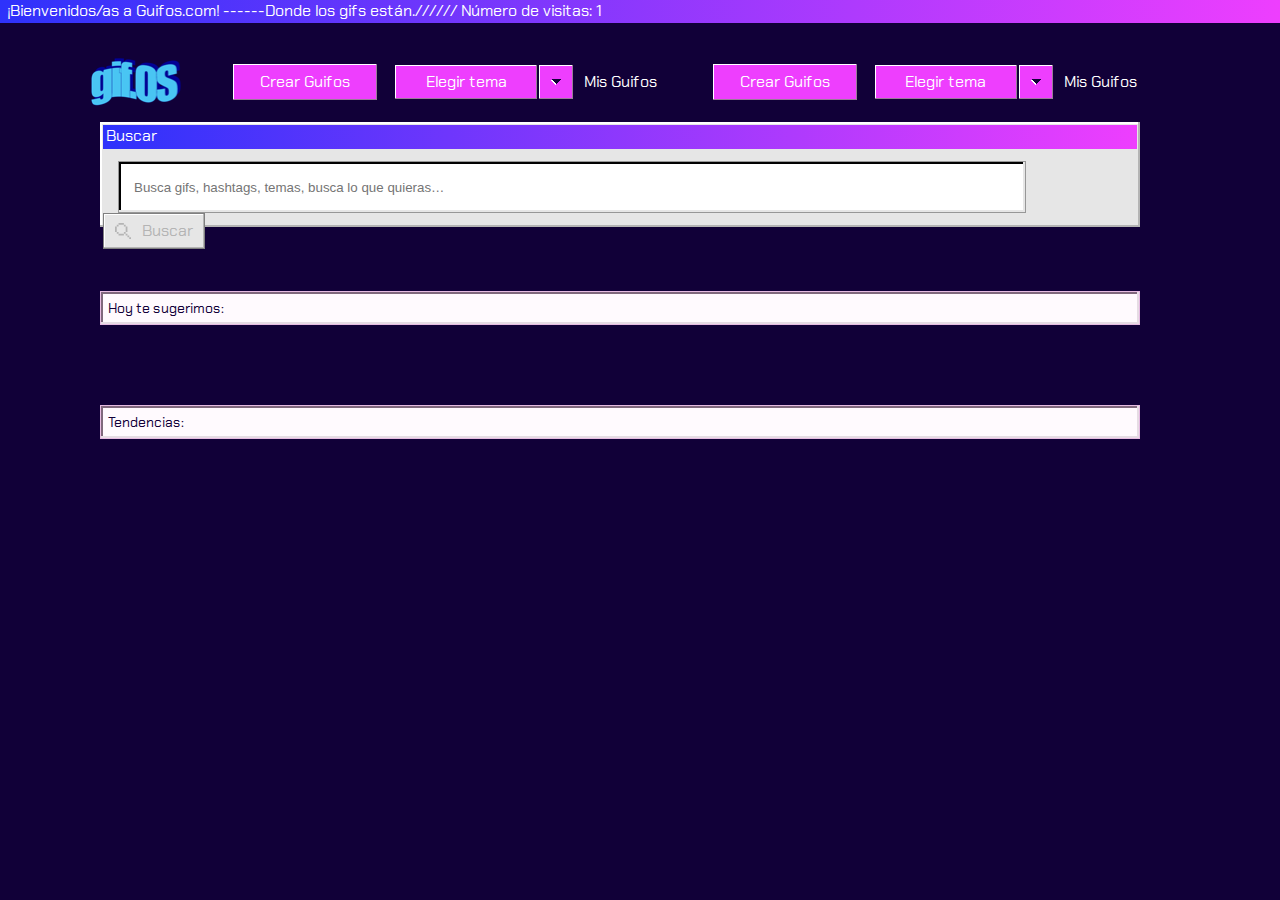
==== index.html @ 59c3d08b "Merge branch 'master' of https://github.com/daninkc/gifOs_dani" ====
<!DOCTYPE html>
<html lang="en">

<head>
    <meta charset="UTF-8">
    <meta name="viewport" content="width=device-width, initial-scale=1.0">
    <title>Página principal</title>
    <link id="styles" rel="stylesheet" href="styles/main-dark.css">
    <link href="https://fonts.googleapis.com/css?family=Chakra+Petch&display=swap" rel="stylesheet">
</head>

<body>
    <main>
        <header>
            <p>¡Bienvenidos/as a Guifos.com! ------Donde los gifs están.////// Número de visitas: <span
                    id="visitCounter">1</span></p>
        </header>

        <section class="topbar">
            <img src="/assets/gifOF_logo.png" alt="GuifOs logo">
            <span class="botones"><a href="/captura.html" class="crear" >Crear Guifos</a>
                <div class="tema"><button class="elegir" onclick="showmenu();">Elegir tema</button><button class="dropdown" onclick="showmenu();"><img
                            src="assets/dropdown.svg" alt="dropdown button"></button>
                            <div class="options" id="coloroptions">
                                <button id="sailorday" onclick="lightMode();">Sailor Day</button>
                                <button id="sailornight" onclick="darkMode();">Sailor Night</button>
                            </div>
                            </div>
                <a href="captura.html" class="misGuifos">Mis Guifos</a></span>
            <span class="botones"><a href="https://daninkc.github.io/gifOs_dani/captura.html" class="crear" >Crear Guifos</a>
                <span class="tema"><button class="elegir">Elegir tema</button><button class="dropdown"><img
                            src="assets/dropdown.svg" alt="dropdown button"></button></span>
                <a href="misGuifos" class="misGuifos">Mis Guifos</a></span>
        </section>
        <section class="searchbar">
            <div class="barTitle">Buscar</div>
            <input id="userSearch" placeholder="Busca gifs, hashtags, temas, busca lo que quieras…"></input>
            <button class="buscar" onclick="valueSearch()"><span class="buttonDiv"><img src="assets/lupa_inactive.svg"
                        alt="Lupa inactiva">
                    <span>Buscar</span></span></button>
            <div class="extendedSearchBar">
                <span class="searchResult">First search result</span>
                <span class="searchResult">Second search result</span>
                <span class="searchResult">Third search result</span>
            </div>
        </section>

        <section class="sugerencias">
            <div>
                <p class="hoysugerimos">Hoy te sugerimos:</p>
            </div>
            <div class="suggestionGifs" id="pictures">
            </div>
        </section>

        <section class="tendencias">
            <div>
                <p class="tendenciasdehoy" id="tendenciastitle">Tendencias:</p>
            </div>

            <div class="tendenciasGifs" id="gifTendencias">
            </div>

        </section>


        <section class="resultados">

            <div class="searchresults" id="results">
            </div>

        </section>


    </main>
</body>

<script src="script/script.Js"></script>

</html>
---- styles/main-dark.css ----
body {
    background-color: #110038;
    margin: 0px;
    border: 0px;
    font-family: 'Chakra Petch', sans-serif;
    font-weight: 400;
    overflow-x: hidden;
    color: #FFFFFF;
}

main {
    margin: 0px;
    border: 0px;
}

a {
    text-decoration: none;
}

header {
    height: 23px;
    background-image: linear-gradient(270deg, #EE3EFE 0%, #2E32FB 100%);
    box-shadow: 0 1px 0 0 #110038;
    margin-bottom: 35px;
    padding-left: 7px;
}

header p {
    margin: 0px;
    border: 0px;
}

.topbar {
    padding-left: 91px;
    display: flex;
    justify-content: space-between;
    align-items: center;
    padding-right: 140.5px;
    margin-bottom: 16px;
}


button {
    height: 36px;
    width: 144px;
    background: #EE3EFE;
    border: 1px solid #110038;
    box-shadow: inset -1px -1px 0 0 #997D97, inset 1px 1px 0 0 #FFFFFF;
    font-family: 'Chakra Petch', sans-serif;
    font-size: 16px;
    color: #FFFFFF;;
    letter-spacing: 0;
    text-align: center;
    line-height: 18px;
}

.botones a{
    margin-left: 10px;
}

.botones {
    display: flex;
    align-items: center;
}

.crear {
    display: flex;
    align-items: center;
    justify-content: center;
    height: 36px;
    width: 144px;
    background: #EE3EFE;
    border: 1px solid #110038;
    box-shadow: inset -1px -1px 0 0 #997D97, inset 1px 1px 0 0 #FFFFFF;
    font-family: 'Chakra Petch', sans-serif;
    font-size: 16px;
    color: #FFFFFF;
    letter-spacing: 0;
    
    line-height: 18px;
    margin: 0px;
}

.elegir {
    margin-left: 16px;
}

.dropdown {
    width: 36px;
}

.dropdown img {
    padding-bottom: 2px;
}

.misGuifos {
    background-color: transparent;
    border: none;
    box-shadow: none;
    height: 18px;
    color: #FFFFFF;
    letter-spacing: 0;
    line-height: 18px;
    width: 76px;
    left: 0px;
}

.searchbar {
    background: #E6E6E6;
    box-shadow: inset -2px -2px 0 0 #B4B4B4, inset 2px 2px 0 0 #FFFFFF;
    padding: 3px 3px 3px 3px;
    height: 99px;
    margin-left: 100px;
    margin-right: 140px;
}

.barTitle {
    background-image: linear-gradient(270deg, #EE3EFE 0%, #2E32FB 100%);
    padding-left: 3px;
    height: 24px;
}

.searchbar input {
    height: 48px;
    margin-top: 12px;
    margin-left: 15px;
    background: #FFFFFF;
    border: 1px solid #979797;
    box-shadow: inset -2px -2px 0 0 #E6E6E6, inset 2px 2px 0 0 #000000;
    padding-left: 15px;
    margin-right: 8px;
    width: 86%;
}

.buscar {
    background: #E6E6E6;
    border: 1px solid #808080;
    box-shadow: inset -1px -1px 0 0 #B4B4B4, inset 1px 1px 0 0 #FFFFFF;
    width: 102px;
    margin-right: 10px;
}

.buttonDiv {
    display: flex;
    align-items: center;
    justify-content: space-around;
    font-size: 16px;
    color: #B4B4B4;
    letter-spacing: 0;
    line-height: 18px;
}

.tags {
    display: flex;
    padding-left: 100px;
    padding-top: 12px;
    align-items: center;
}

.tag {
    display: flex;
    align-items: center;
    background: #4180F6;
border: 1px solid #4C2F99;
box-shadow: inset -2px -2px 0 0 #284F99, inset 2px 2px 0 0 #FFFFFF;
margin-right: 8px;
width: 100px;
padding-left: 7px;
height: 34px;
color: white;
font-size: 14px;
}

.sugerencias {
    margin-left: 100px;
}

.hoysugerimos {
    margin-top: 64px;
    background: #FFFAFE;
    border: 1px solid #E6BBE2;
    box-shadow: inset -2px -2px 0 0 #E6DCE4, inset 2px 2px 0 0 #80687D;
    margin-right: 140px;
    padding: 7px 0px 7px 7px;
    font-size: 14px;
    color: #110038;
    letter-spacing: 0;
    margin-bottom: 16px;
}

.suggestionGifs {
    display: flex;
    justify-content: space-between;
    padding-right: 140px;
}

.extendedSearchbar {
display: flex;
flex-direction: column;    
background: #E6E6E6;
box-shadow: inset -2px -2px 0 0 #B4B4B4, inset 2px 2px 0 0 #FFFFFF;
}

.searchResult {
    display: none;
}



.gifBox {
    width: 288px;
    height: 313px;
    background: #E6E6E6;
    box-shadow: inset -2px -2px 0 0 #B4B4B4, inset 2px 2px 0 0 #FFFFFF;
}

.gifboxTitle {
    display: flex;
    justify-content: space-between;
    width: 280px;
    height: 24px;
    margin-top: 3px;
    margin-left: 4px;
    background-image: linear-gradient(270deg, #EE3EFE 0%, #2E32FB 100%);
    align-items: center;
}

.gifboxp {
    height: 18px;
    padding-top: 3px;
    padding-left: 3px;
    font-size: 14px;
    color: #FFFFFF;
    letter-spacing: 0;
}



.gifboxTitle img {
    padding-right: 4px;
}


.gifandbutton {
    display: block;
}


.gif {
    position: absolute;
    width: 280px;
    height: 280px;
    margin-top: 2px;
    margin-left: 4px;
    z-index: 200;
}

.vermas {
    position: relative;
    float: left;
    width: 81px;
    height: 34px;
    background: #4180F6;
    border: 1px solid #4C2F99;
    box-shadow: inset -2px -2px 0 0 #284F99, inset 2px 2px 0 0 #FFFFFF;
    z-index: 999;
    margin-top: 242px;
    margin-left: 11px;
    font-size: 14px;
    color: #FFFFFF;
    letter-spacing: 0;
    text-align: center;
    display: flex;
    align-items: center;
    justify-content: center;
    line-height: 18px;
}

.verMas {
    margin: 0px;
}

.closebutton {
    width: 16px;
    height: 14px;
}

.tendencias {
    margin-top: 64px;
    padding-left: 100px;
}

.tendenciasdehoy {
    background: #FFFAFE;
    border: 1px solid #E6BBE2;
    box-shadow: inset -2px -2px 0 0 #E6DCE4, inset 2px 2px 0 0 #80687D;
    margin-right: 140px;
    padding: 7px 0px 7px 7px;
    font-size: 14px;
    color: #110038;
    letter-spacing: 0;
    margin-bottom: 16px;
}

.tendenciasGifs {
display: grid;
grid-template-columns: auto auto auto auto;
padding-right: 140px;
align-content: space-around;
justify-content: space-between;
}

.gifBox2 {
    width: 298px;
    height: 298px;
    margin-bottom: 16px;
    background: #E6E6E6;
box-shadow: inset -2px -2px 0 0 #B4B4B4, inset 2px 2px 0 0 #FFFFFF;
    z-index: 0;
}

.gif2 {
    width: 291px;
    height: 291px;
    background: #E6E6E6;
    z-index: 1;
box-shadow: inset -2px -2px 0 0 #B4B4B4, inset 2px 2px 0 0 #FFFFFF;
margin: 4px 4px 4px 4px;
}

.hashtags {
        width: 298px;
        background-image: linear-gradient(270deg, #EE3EFE 0%, #4180F6 100%);
        align-items: center;
        z-index: 3;
        margin: 0px;
        display: none;
        color: black;
        position: relative;
        top: -25px;
}

.gifBox2:hover .hashtags {
    display: block;
}

.resultados {
    margin-top: 17px;
    padding-left: 100px;
    }


    .searchresults {
        display: grid;
        grid-template-columns: auto auto auto auto;
        padding-right: 140px;
        align-content: space-around;
        justify-content: space-between;
        }


#coloroptions {
    position: absolute;
    margin-left: 16px;
    background: #B4B4B4;
box-shadow: inset -2px -2px 0 0 #8F8F8F, inset 2px 2px 0 0 #FFFFFF;
padding-left: 10px;
padding-right: 10px;
padding-top: 10px;
height: 102px;
display: none;
flex-direction: column;
justify-content: space-between;
width: 160px;
}

.options button {
    width: 160px;
    margin-top: 0px;
    margin-bottom: 10px;
    background: #CCCCCC;
    border: 1px solid #808080;
    box-shadow: inset -1px -1px 0 0 #B4B4B4, inset 1px 1px 0 0 #FFFFFF;
    height: 36px;
    display: flex;
    align-items: center;
    padding-left: 16px;
    font-size: 16px;
    color: #110038;
    letter-spacing: 0;
    line-height: 22px;
}

.options button:last-child {
    background: #2E32FB;
    border: 1px solid rgba(51, 53, 143, 0.20);
    box-shadow: inset -1px -1px 0 0 #E6DCE4, inset 1px 1px 0 0 #FFFFFF;
    color: #FFFFFF;
}
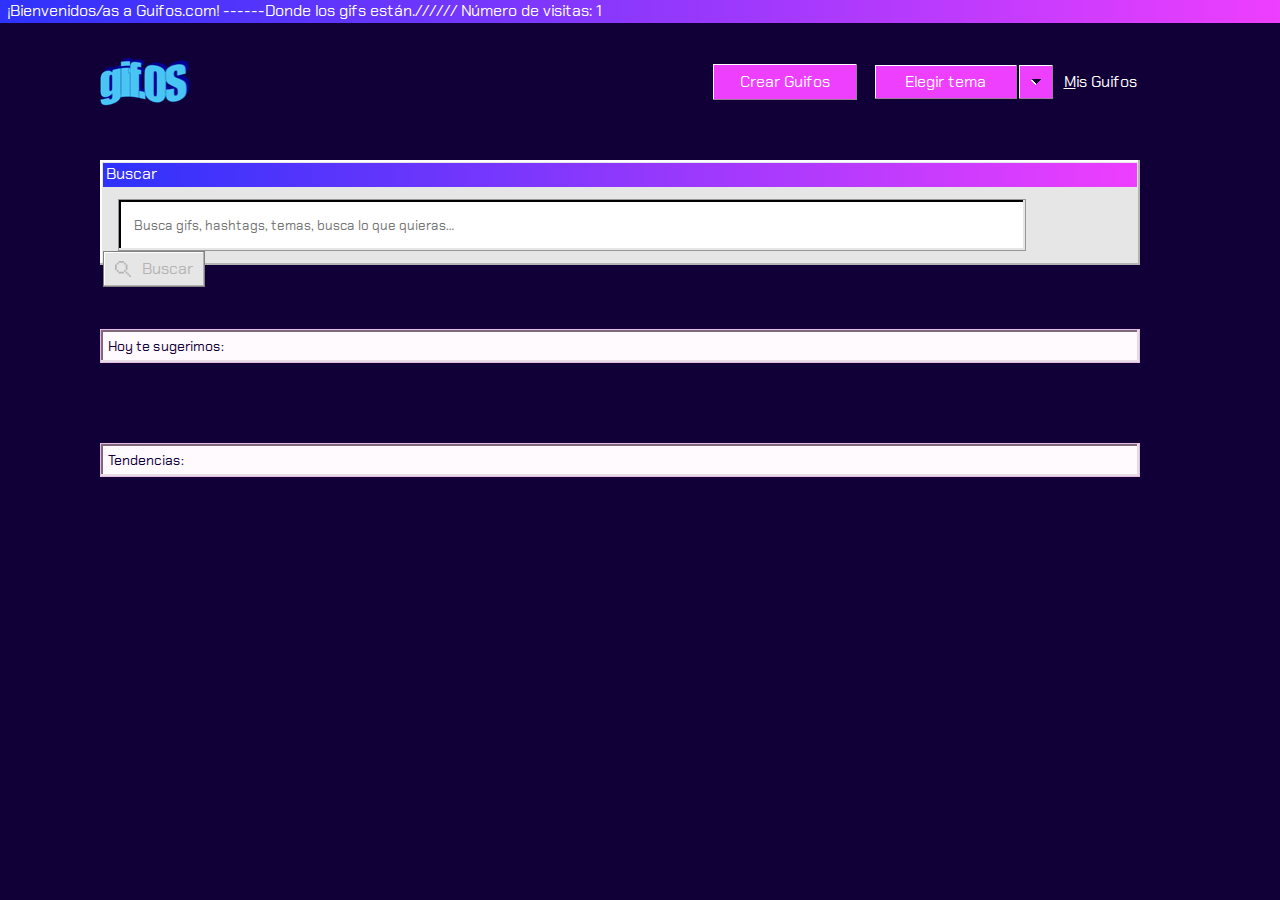
==== commit b64d5ef1: "Last changes, details and cancel buttons" ====
--- a/index.html
+++ b/index.html
@@ -17,7 +17,7 @@
         </header>
 
         <section class="topbar">
-            <img src="/assets/gifOF_logo.png" alt="GuifOs logo">
+            <img id="logo" src="/assets/gifOF_logo.png" alt="GuifOs logo">
             <span class="botones"><a href="/captura.html" class="crear" >Crear Guifos</a>
                 <div class="tema"><button class="elegir" onclick="showmenu();">Elegir tema</button><button class="dropdown" onclick="showmenu();"><img
                             src="assets/dropdown.svg" alt="dropdown button"></button>
@@ -26,22 +26,18 @@
                                 <button id="sailornight" onclick="darkMode();">Sailor Night</button>
                             </div>
                             </div>
-                <a href="captura.html" class="misGuifos">Mis Guifos</a></span>
-            <span class="botones"><a href="https://daninkc.github.io/gifOs_dani/captura.html" class="crear" >Crear Guifos</a>
-                <span class="tema"><button class="elegir">Elegir tema</button><button class="dropdown"><img
-                            src="assets/dropdown.svg" alt="dropdown button"></button></span>
-                <a href="misGuifos" class="misGuifos">Mis Guifos</a></span>
+                <a href="captura.html" class="misGuifos"><u>M</u>is Guifos</a></span>
         </section>
-        <section class="searchbar">
+        <section class="searchbar" id="mysearch">
             <div class="barTitle">Buscar</div>
             <input id="userSearch" placeholder="Busca gifs, hashtags, temas, busca lo que quieras…"></input>
             <button class="buscar" onclick="valueSearch()"><span class="buttonDiv"><img src="assets/lupa_inactive.svg"
                         alt="Lupa inactiva">
                     <span>Buscar</span></span></button>
-            <div class="extendedSearchBar">
-                <span class="searchResult">First search result</span>
-                <span class="searchResult">Second search result</span>
-                <span class="searchResult">Third search result</span>
+            <div class="extendedSearchBar" id="extend">
+                <button class="searchResult" id="bad" onclick="getSearchResultsSuggestionsNumberOne();">Bad mood</button>
+                <button class="searchResult" id="good" onclick="getSearchResultsSuggestionsNumberTwo();">Good mood</button>
+                <button class="searchResult" id="soso" onclick="getSearchResultsSuggestionsNumberThree();">So-so</button>
             </div>
         </section>
 
--- a/styles/main-dark.css
+++ b/styles/main-dark.css
@@ -194,16 +194,40 @@
     padding-right: 140px;
 }
 
-.extendedSearchbar {
-display: flex;
-flex-direction: column;    
-background: #E6E6E6;
+.extendedSearchBar {
+    position: relative;
+    z-index: 999;
+    background: #E6E6E6;
 box-shadow: inset -2px -2px 0 0 #B4B4B4, inset 2px 2px 0 0 #FFFFFF;
-}
+    left: -4px;
+right: 10px;
+width: 100.55%;
+top: 12px;
+    height: 150px;
+    display: none;
+    flex-direction: column;
+    justify-content: space-between;
+    padding-top: 16px;
+    padding-bottom: 16px;
+  }
+  
 
 .searchResult {
-    display: none;
-}
+    display: block;
+    background: #F0F0F0;
+    border: 1px solid #808080;
+    box-shadow: inset -1px -1px 0 0 #B4B4B4, inset 1px 1px 0 0 #FFFFFF;
+margin-left: 15px;
+margin-right: 15px;
+width: 97.5%;
+position: relative;
+text-align: left;
+font-size: 16px;
+color: #110038;
+letter-spacing: 0;
+line-height: 22px;
+}
+
 
 
 
@@ -260,9 +284,9 @@
     float: left;
     width: 81px;
     height: 34px;
-    background: #4180F6;
-    border: 1px solid #4C2F99;
-    box-shadow: inset -2px -2px 0 0 #284F99, inset 2px 2px 0 0 #FFFFFF;
+    background: #2E32FB;
+border: 1px solid #4C2F99;
+box-shadow: inset -2px -2px 0 0 #2124B3, inset 2px 2px 0 0 #FFFFFF;
     z-index: 999;
     margin-top: 242px;
     margin-left: 11px;
@@ -396,4 +420,633 @@
     border: 1px solid rgba(51, 53, 143, 0.20);
     box-shadow: inset -1px -1px 0 0 #E6DCE4, inset 1px 1px 0 0 #FFFFFF;
     color: #FFFFFF;
+}
+
+
+* {
+    font-family: 'Chakra Petch', sans-serif;
+}
+
+body {
+    background-color: #110038;
+    margin: 0px;
+    border: 0px;
+    font-family: 'Chakra Petch', sans-serif;
+    font-weight: 400;
+    overflow-x: hidden;
+}
+
+main {
+    margin: 0px;
+    border: 0px;
+}
+
+header {
+    height: 23px;
+    background-image: linear-gradient(270deg, #EE3EFE 0%, #2E32FB 100%);
+    box-shadow: 0 1px 0 0 #110038;
+    margin-bottom: 35px;
+    padding-left: 7px;
+    color: #FFFFFF;
+}
+
+header p {
+    margin: 0px;
+    border: 0px;
+}
+
+.topbar {
+    padding-left: 60px;
+    display: flex;
+    align-items: center;
+    padding-bottom: 38px;
+}
+
+.flecha {
+    padding-right: 7px;
+}
+
+.initialLoadWindow {
+    margin-left: 378px;
+    margin-right: 378px;
+    background: #E6E6E6;
+box-shadow: inset -2px -2px 0 0 #B4B4B4, inset 2px 2px 0 0 #FFFFFF;
+padding: 3px 3px 3px 3px;
+}
+
+.windowTitle {
+    display: flex;
+    align-items: center;
+    background-image: linear-gradient(270deg, #F7C9F3 0%, #4180F6 100%);
+    padding-left: 7px;
+    height: 24px;
+    color: white;
+}
+
+.initialLoadWindow h4 {
+    padding-left: 73px;
+    padding-top: 35px;
+    margin-top: 0px;
+    margin-bottom: 17px;
+color: #110038;
+    ;
+}
+
+.initialLoadWindow p {
+padding-left: 73px;
+margin-top: 0px;
+font-size: 14px;
+color: #110038;
+letter-spacing: 0;
+line-height: 20px;
+margin-bottom: 18px;
+padding-right: 93px;
+}
+
+.boxText {
+    height: 190px;
+}
+
+.loadWindowButtons {
+    display: flex;
+    flex-direction: row;
+    padding-bottom: 36px;
+    justify-content: flex-end;
+    padding-right: 36px;
+}
+
+.loadWindowButtons button {
+    margin-left: 16px;
+    width: 144px;
+    height: 36px;
+}
+
+.cancel {
+    background: #FFF4FD;
+border: 1px solid #110038;
+box-shadow: inset -1px -1px 0 0 #997D97, inset 1px 1px 0 0 #FFFFFF;
+display: flex;
+align-items: center;
+justify-content: center;
+}
+
+.start {
+    background: #F7C9F3;
+border: 1px solid #110038;
+box-shadow: inset -1px -1px 0 0 #997D97, inset 1px 1px 0 0 #FFFFFF;
+font-size: 16px;
+color: #110038;
+letter-spacing: 0;
+text-align: center;
+line-height: 18px;
+}
+
+.tendencias {
+    margin-top: 64px;
+    padding-left: 100px;
+}
+
+.tendenciasdehoy {
+    background: #FFFAFE;
+    border: 1px solid #E6BBE2;
+    box-shadow: inset -2px -2px 0 0 #E6DCE4, inset 2px 2px 0 0 #80687D;
+    margin-right: 140px;
+    padding: 7px 0px 7px 7px;
+    font-size: 14px;
+    color: #110038;
+    letter-spacing: 0;
+    margin-bottom: 16px;
+}
+
+.mygifs {
+display: grid;
+grid-template-columns: auto auto auto auto;
+padding-right: 140px;
+align-content: space-around;
+justify-content: space-between;
+}
+
+.obtgifbox {
+    width: 298px;
+    height: 298px;
+    margin-bottom: 16px;
+    background: #E6E6E6;
+box-shadow: inset -2px -2px 0 0 #B4B4B4, inset 2px 2px 0 0 #FFFFFF;
+    z-index: 0;
+}
+
+.obtgif {
+    width: 291px;
+    height: 291px;
+    background: #E6E6E6;
+    z-index: 1;
+box-shadow: inset -2px -2px 0 0 #B4B4B4, inset 2px 2px 0 0 #FFFFFF;
+margin: 4px 4px 4px 4px;
+}
+
+
+
+ .loadWindowTitle {
+    background-image: linear-gradient(270deg, #F7C9F3 0%, #4180F6 100%);
+    padding-left: 4px;
+    padding-right: 10px;
+    height: 24px;
+    display: flex;
+    justify-content: space-between;
+margin: 3px;
+ }
+
+ .loadWindowTitle span {
+    display: flex;
+    justify-content: space-evenly;
+    align-items: center;
+ }
+
+ .loadingWindows {
+     height: 548px;
+     background: #E6E6E6;
+box-shadow: inset -2px -2px 0 0 #B4B4B4, inset 2px 2px 0 0 #FFFFFF;
+margin-left: 265px;
+margin-right: 315px;
+display: flex;
+flex-direction: column;
+justify-content: space-between;
+padding-bottom: 38px;
+ }
+
+ .preview {
+     height: 468px;
+     width: 100%;
+     z-index: 999;
+ }
+
+ .previewContainer2 {
+    height: 468px;
+    background: #E6E6E6;
+    box-shadow: inset -2px -2px 0 0 #B4B4B4, inset 2px 2px 0 0 #FFFFFF;
+    margin: 8px 14px 21px 8px;
+    padding: 3px;
+ }
+
+ #isavideo {
+    object-fit: cover;
+    width: 100%; 
+    max-height: 468px;
+    z-index: -100;
+    background-size: cover;
+    overflow: hidden;
+ }
+
+ .previewContainer {
+    height: 468px;
+    background: #E6E6E6;
+    box-shadow: inset -2px -2px 0 0 #B4B4B4, inset 2px 2px 0 0 #FFFFFF;
+    margin: 8px 14px 21px 8px;
+    padding: 3px;
+ }
+
+
+/*botonera de capturar*/
+.captura button {
+        height: 36px;
+        background: #F7C9F3;
+        border: 1px solid #110038;
+        box-shadow: inset -1px -1px 0 0 #997D97, inset 1px 1px 0 0 #FFFFFF;
+        font-family: 'Chakra Petch', sans-serif;
+        font-size: 16px;
+        color: #110038;
+        letter-spacing: 0;
+        text-align: center;
+        line-height: 18px;
+    }
+
+    .captura {
+        display: flex;
+        align-self: flex-end;
+        align-items: center;
+        margin-right: 16px;
+    }
+
+    .capturar {
+        width: 144px;
+    }
+
+.cameraIcon {
+    padding-top: 3px;
+}
+    
+
+/*botonera de grabar*/
+
+.recording button {
+    height: 36px;
+    background: #FF6161;
+    border: 1px solid #110038;
+    box-shadow: inset -1px -1px 0 0 #993A3A, inset 1px 1px 0 0 #FFFFFF;
+    font-family: 'Chakra Petch', sans-serif;
+    font-size: 16px;
+    color: #110038;
+    letter-spacing: 0;
+    text-align: center;
+    line-height: 18px;
+    color: white;
+}
+
+.recording {
+    display: flex;
+    align-self: flex-end;
+    align-items: center;
+    margin-right: 16px;
+}
+
+.record {
+    width: 144px;
+}
+
+.recordingIcon {
+padding-top: 5px;
+}
+
+/*botonera de repetir captura o subir*/
+
+.windowFooter {
+    display: flex;
+    justify-content: space-between;
+    align-items: center;
+}
+
+.timerandloader {
+    display: flex;
+    align-items: center;
+}
+
+.timer p{
+    display: flex;
+    align-items: center;
+    justify-content: center;
+    background: #FFFFFF;
+border: 1px solid #979797;
+box-shadow: inset -2px -2px 0 0 #E6E6E6, inset 2px 2px 0 0 #000000;
+width: 124px;
+height: 36px;
+margin-left: 11px;
+margin-top: 0px;
+margin-bottom: 0px;
+margin-right: 24px;
+}
+
+.fwdButton {
+    display: flex;
+    align-items: center;
+    justify-content: center;
+    background: #F7C9F3;
+border: 1px solid #110038;
+box-shadow: inset -1px -1px 0 0 #997D97, inset 1px 1px 0 0 #FFFFFF;
+width: 20px;
+height: 20px;
+margin-right: 4px;
+}
+
+.progressBar {
+    display: flex;
+    background: #B4B4B4;
+    border: 1px solid #979797;
+    box-shadow: inset 2px 2px 0 0 #000000, inset -2px -2px 0 0 #E6E6E6;
+width: 238px;
+height: 24px;
+padding: 2px 0px 0px 2px;
+}
+
+#activeRectangle {
+    background: #F7C9F3;
+    height: 22px;
+    width: 12px;
+    margin-right: 2px;
+}
+
+#inactiveRectangle {
+    background: #999999;
+    height: 22px;
+    width: 12px;
+    margin-right: 2px;
+}
+
+
+.rptuploadbuttons {
+    display: flex;
+align-items: center;
+margin-right: 16px;
+}
+
+.repetir {
+    background: #FFF4FD;
+border: 1px solid #110038;
+box-shadow: inset -1px -1px 0 0 #997D97, inset 1px 1px 0 0 #FFFFFF;
+height: 36px;
+width: 144px;
+margin-right: 14px;
+font-size: 16px;
+color: #110038;
+letter-spacing: 0;
+text-align: center;
+line-height: 18px;
+
+}
+
+.subir {
+    height: 36px;
+width: 144px;
+background: #F7C9F3;
+border: 1px solid #110038;
+box-shadow: inset -1px -1px 0 0 #997D97, inset 1px 1px 0 0 #FFFFFF;
+font-size: 16px;
+color: #110038;
+letter-spacing: 0;
+text-align: center;
+line-height: 18px;
+
+}
+
+
+/*subiendo guifo*/
+
+.cancelButton {
+    display: flex;
+    justify-content: flex-end;
+}
+
+.cancel {
+    background: #FFF4FD;
+border: 1px solid #110038;
+box-shadow: inset -1px -1px 0 0 #997D97, inset 1px 1px 0 0 #FFFFFF;
+width: 144px;
+height: 36px;
+margin-right: 16px;
+font-size: 16px;
+color: #110038;
+letter-spacing: 0;
+text-align: center;
+line-height: 18px;
+}
+
+.emptyContainer {
+    display: flex;
+    flex-direction: column;
+    justify-content: center;
+    align-items: center;
+    height: 468px;
+    background: #FFFFFF;
+border: 1px solid #979797;
+box-shadow: inset -2px -2px 0 0 #E6E6E6, inset 2px 2px 0 0 #000000;
+    margin: 8px 14px 21px 8px;
+    padding: 3px;
+}
+
+
+.uploadingBar {
+    display: flex;
+    background: #B4B4B4;
+    border: 1px solid #979797;
+    box-shadow: inset 2px 2px 0 0 #000000, inset -2px -2px 0 0 #E6E6E6;
+width: 324px;
+height: 24px;
+padding: 2px 0px 0px 2px;
+}
+
+.remaining {
+    font-size: 12px;
+color: rgba(17,0,56,0.64);
+letter-spacing: 0;
+text-align: center;
+line-height: 14px;
+}
+
+.smallPreviewContainer {
+    background: #FFFFFF;
+    border: 1px solid #979797;
+    box-shadow: inset -2px -2px 0 0 #E6E6E6, inset 2px 2px 0 0 #000000;
+        padding: 3px;
+        margin-left: 24px;    
+        margin-top: 27px;
+        width: 371px;
+        height: 196px;
+}
+
+.smallPreviewContainer img {
+    height: 196px;
+    width: 100%;
+}
+
+.ready {
+    background: #F7C9F3;
+    border: 1px solid #110038;
+    box-shadow: inset -1px -1px 0 0 #997D97, inset 1px 1px 0 0 #FFFFFF;
+}
+
+.imageAndButtons {
+    display: flex;
+    align-items: center;
+}
+
+.rightButtons {
+    display: flex;
+    flex-direction: column;
+    margin-left: 24px;
+    margin-right: 46px;
+    height: 196px;
+    margin-top: 49px;
+}
+
+.rightButtons p {
+    margin: 0px;
+    padding-left: 0px;
+    padding-right: 0px;
+    padding-bottom: 16px;
+    color: #110038;
+letter-spacing: 0;
+text-align: center;
+line-height: 18px;
+}
+
+.copiarEnlace {
+    color: #110038;
+    letter-spacing: 0;
+    text-align: center;
+    line-height: 18px;
+}
+
+.emptyContainer p span {
+    text-decoration: line-through;
+}
+
+#btn-download {
+    background: #FFF4FD;
+border: 1px solid #110038;
+box-shadow: inset -1px -1px 0 0 #997D97, inset 1px 1px 0 0 #FFFFFF;
+width: 256px;
+height: 36px;
+margin-bottom: 14px;
+}
+
+.rightButtons button {
+    background: #FFF4FD;
+border: 1px solid #110038;
+box-shadow: inset -1px -1px 0 0 #997D97, inset 1px 1px 0 0 #FFFFFF;
+width: 256px;
+height: 36px;
+margin-bottom: 14px;
+}
+
+.readyButton {
+    display: flex;
+    flex-direction: row;
+    margin-top: 50px;
+    padding-bottom: 36px;
+    justify-content: flex-end;
+    padding-right: 36px;
+}
+
+.readyButton button {
+    margin-left: 16px;
+    width: 144px;
+    height: 36px;
+}
+
+.subido {
+    margin-bottom: 0px;
+    padding-left: 0px;
+    margin-top: 0px;
+  }
+  
+  .finalLoadWindow {
+        margin-left: 378px;
+        margin-right: 378px;
+        background: #E6E6E6;
+    box-shadow: inset -2px -2px 0 0 #B4B4B4, inset 2px 2px 0 0 #FFFFFF;
+    padding-top: 1px;
+}
+
+#window1 {
+    display: block;
+}
+
+#window2 {
+    display: none;
+}
+
+#window3 {
+    display: none;
+}
+
+#window4 {
+    display: none;
+}
+
+#window5 {
+    display: none;
+}
+
+#window6 {
+    display: none;
+}
+
+.emptyurl {
+    display: none;
+}
+
+h2 {
+    color: #80687D;
+    margin-top: 0px;
+}
+
+.gifBox2:hover .afterdiv {
+    display: flex;
+}
+
+.afterdiv {
+    position: relative;
+    background-image: linear-gradient(270deg, #EE3EFE 0%, #2E32FB 100%);
+    z-index:999;
+    width: 291px;
+    height: 24px;
+    top: -37px;
+    margin: 4px 4px 2px 4px;
+    display: none;
+    align-items: center;
+}
+
+.afterdiv p {
+    position: relative;
+    color: white;
+    margin: 0px;
+}
+
+
+#logo {
+    padding-left: 40px;
+}
+
+.descargarGuifo {
+    background: #FFF4FD;
+    border: 1px solid #110038;
+    box-shadow: inset -1px -1px 0 0 #997D97, inset 1px 1px 0 0 #FFFFFF;
+    height: 36px;
+    display: flex;
+    justify-content: center;
+    align-items: center;
+    text-decoration: none;
+    color: black;
+  }
+  
+  .rightButtons p {
+      color: black;
+  }
+
+  .ready {
+      color: black;
+  }
+
+  
+  .hiddeninput {
+    display: none;
 }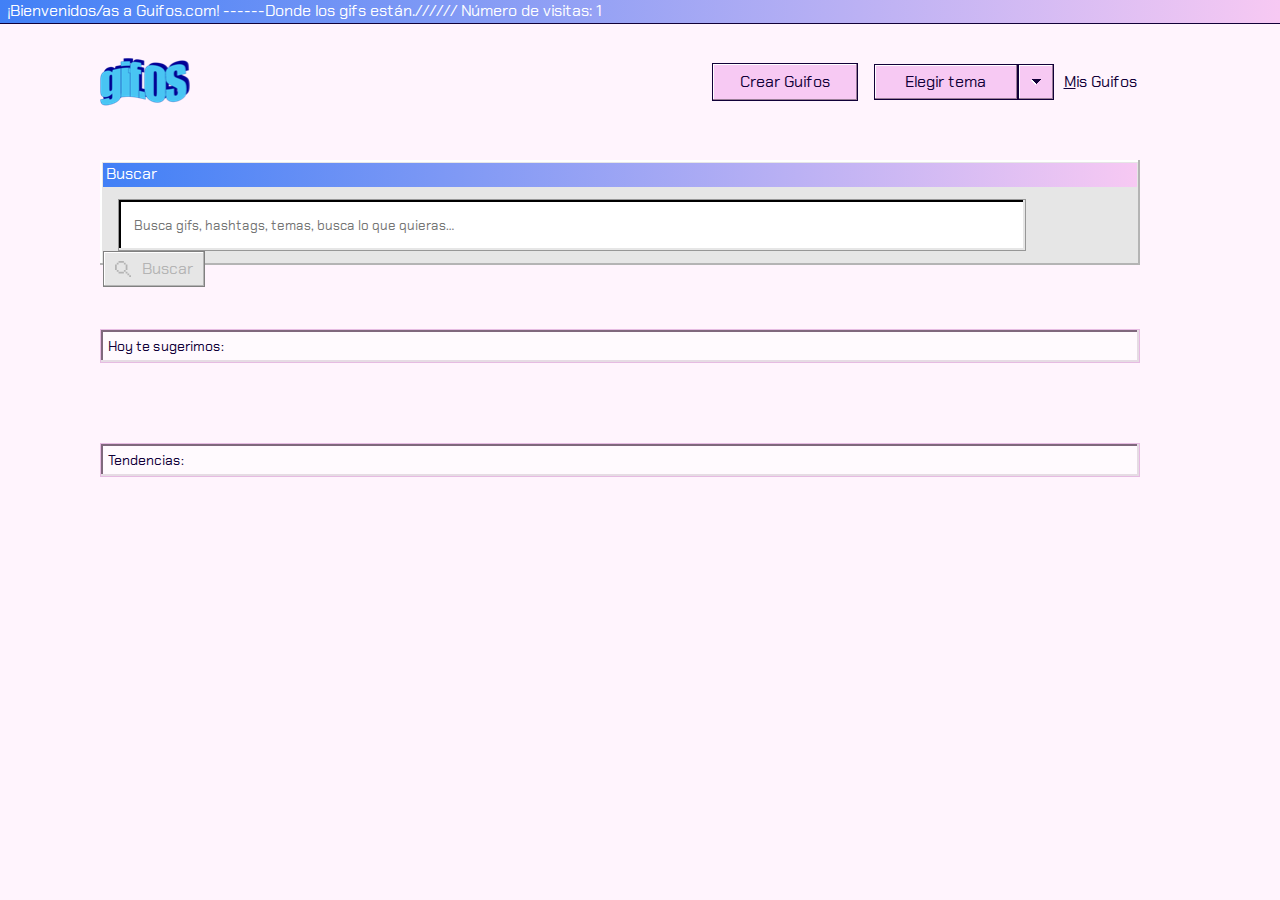
==== commit cd6a9ee1: "Update index.html" ====
--- a/index.html
+++ b/index.html
@@ -5,7 +5,7 @@
     <meta charset="UTF-8">
     <meta name="viewport" content="width=device-width, initial-scale=1.0">
     <title>Página principal</title>
-    <link id="styles" rel="stylesheet" href="styles/main-dark.css">
+    <link id="styles" rel="stylesheet" href="styles/main.css">
     <link href="https://fonts.googleapis.com/css?family=Chakra+Petch&display=swap" rel="stylesheet">
 </head>
 
@@ -30,10 +30,12 @@
         </section>
         <section class="searchbar" id="mysearch">
             <div class="barTitle">Buscar</div>
-            <input id="userSearch" placeholder="Busca gifs, hashtags, temas, busca lo que quieras…"></input>
-            <button class="buscar" onclick="valueSearch()"><span class="buttonDiv"><img src="assets/lupa_inactive.svg"
-                        alt="Lupa inactiva">
-                    <span>Buscar</span></span></button>
+            <input id="userSearch" onfocus="changebutton();" onfocusout="changeback();"
+            placeholder="Busca gifs, hashtags, temas, busca lo que quieras…"></input>
+            <button class="buscar" id="btn-search" onclick="valueSearch();"
+            onmouseover="changebutton();"><span class="buttonDiv">
+                <img id="lupa" src="assets/lupa_inactive.svg" alt="Lupa inactiva">
+                    <span class="find" id="findtext">Buscar</span></span></button>
             <div class="extendedSearchBar" id="extend">
                 <button class="searchResult" id="bad" onclick="getSearchResultsSuggestionsNumberOne();">Bad mood</button>
                 <button class="searchResult" id="good" onclick="getSearchResultsSuggestionsNumberTwo();">Good mood</button>
--- a/styles/main.css
+++ b/styles/main.css
@@ -0,0 +1,1164 @@
+body {
+    background-color: #FFF4FD;
+    margin: 0px;
+    border: 0px;
+    font-family: 'Chakra Petch', sans-serif;
+    font-weight: 400;
+    overflow-x: hidden;
+    color: #FFFFFF;
+}
+
+main {
+    margin: 0px;
+    border: 0px;
+}
+
+header {
+    height: 23px;
+    background-image: linear-gradient(270deg, #F7C9F3 0%, #4180F6 100%);
+    box-shadow: 0 1px 0 0 #110038;
+    margin-bottom: 35px;
+    padding-left: 7px;
+}
+
+header p {
+    margin: 0px;
+    border: 0px;
+}
+
+.topbar {
+    padding-left: 91px;
+    display: flex;
+    justify-content: space-between;
+    align-items: center;
+    padding-right: 140.5px;
+    margin-bottom: 16px;
+}
+
+
+button {
+    height: 36px;
+    width: 144px;
+    background: #F7C9F3;
+    border: 1px solid #110038;
+    box-shadow: inset -1px -1px 0 0 #997D97, inset 1px 1px 0 0 #FFFFFF;
+    font-family: 'Chakra Petch', sans-serif;
+    font-size: 16px;
+    color: #110038;
+    letter-spacing: 0;
+    text-align: center;
+    line-height: 18px;
+}
+
+.botones a{
+    margin-left: 10px;
+}
+
+.botones {
+    display: flex;
+    align-items: center;
+}
+
+.crear {
+    display: flex;
+    align-items: center;
+    justify-content: center;
+    height: 36px;
+    width: 144px;
+    background: #F7C9F3;
+    border: 1px solid #110038;
+    box-shadow: inset -1px -1px 0 0 #997D97, inset 1px 1px 0 0 #FFFFFF;
+    font-family: 'Chakra Petch', sans-serif;
+    font-size: 16px;
+    color: #110038;
+    letter-spacing: 0;
+    text-decoration: none;
+    line-height: 18px;
+    margin: 0px;
+}
+
+.crear:hover {
+    background: #E6BBE2;
+border: 1px solid #110038;
+box-shadow: inset -1px -1px 0 0 #997D97, inset 1px 1px 0 0 #FFFFFF;
+border: 1px solid #110038;
+}
+
+.crear:active {
+    background: #E6BBE2;
+    border: 1px solid #110038;
+    box-shadow: inset -1px -1px 0 0 #997D97, inset 1px 1px 0 0 #FFFFFF;
+    border: 1px solid #110038;
+}
+
+
+.elegir {
+    margin-left: 16px;
+}
+
+.elegir:hover {
+    background: #E6BBE2;
+border: 1px solid #110038;
+box-shadow: inset -1px -1px 0 0 #997D97, inset 1px 1px 0 0 #FFFFFF;
+border: 1px solid #110038;
+}
+
+.elegir:active {
+    background: #E6BBE2;
+    border: 1px solid #110038;
+    box-shadow: inset -1px -1px 0 0 #997D97, inset 1px 1px 0 0 #FFFFFF;
+    border: 1px #110038;
+}
+
+.dropdown {
+    width: 36px;
+}
+
+.dropdown:hover {
+    background: #E6BBE2;
+border: 1px solid #110038;
+box-shadow: inset -1px -1px 0 0 #997D97, inset 1px 1px 0 0 #FFFFFF;
+border: 1px solid #110038;
+}
+
+.dropdown:active {
+    background: #E6BBE2;
+    border: 1px solid #110038;
+    box-shadow: inset -1px -1px 0 0 #997D97, inset 1px 1px 0 0 #FFFFFF;
+    border: 1px solid #110038;
+}
+
+.dropdown img {
+    padding-bottom: 2px;
+}
+
+.misGuifos {
+    background-color: transparent;
+    border: none;
+    box-shadow: none;
+    height: 18px;
+    color: #110038;
+    letter-spacing: 0;
+    line-height: 18px;
+    width: 76px;
+    left: 0px;
+    text-decoration: none;
+}
+
+.searchbar {
+    background: #E6E6E6;
+    box-shadow: inset -2px -2px 0 0 #B4B4B4, inset 2px 2px 0 0 #FFFFFF;
+    padding: 3px 3px 3px 3px;
+    height: 99px;
+    margin-left: 100px;
+    margin-right: 140px;
+}
+
+.barTitle {
+    background-image: linear-gradient(270deg, #F7C9F3 0%, #4180F6 100%);
+    padding-left: 3px;
+    height: 24px;
+}
+
+.searchbar input {
+    height: 48px;
+    margin-top: 12px;
+    margin-left: 15px;
+    background: #FFFFFF;
+    border: 1px solid #979797;
+    box-shadow: inset -2px -2px 0 0 #E6E6E6, inset 2px 2px 0 0 #000000;
+    padding-left: 15px;
+    margin-right: 8px;
+    width: 86%;
+}
+
+
+.tema {
+position: relative;
+}
+
+.sailormodes {
+    display: none;
+    position: absolute;
+}
+
+
+.buscar {
+    background: #E6E6E6;
+    border: 1px solid #808080;
+    box-shadow: inset -1px -1px 0 0 #B4B4B4, inset 1px 1px 0 0 #FFFFFF;
+    width: 102px;
+}
+
+.buscar:active {
+    background: #E6BBE2;
+border: 1px solid #110038;
+box-shadow: inset -1px -1px 0 0 #997D97, inset 1px 1px 0 0 #FFFFFF;
+}
+
+.buscarfocused {
+    width: 102px;
+    background: #F7C9F3;
+border: 1px solid #110038;
+box-shadow: inset -1px -1px 0 0 #997D97, inset 1px 1px 0 0 #FFFFFF;
+}
+
+.buscartext {
+    color: black;
+}
+
+.buttonDiv {
+    display: flex;
+    align-items: center;
+    justify-content: space-around;
+    font-size: 16px;
+    color: #B4B4B4;
+    letter-spacing: 0;
+    line-height: 18px;
+}
+
+.buttonDiv:hover {
+    color: #110038;
+}
+
+.tags {
+    display: flex;
+    padding-left: 100px;
+    padding-top: 12px;
+    align-items: center;
+}
+
+.tag {
+    display: flex;
+    align-items: center;
+    background: #4180F6;
+border: 1px solid #4C2F99;
+box-shadow: inset -2px -2px 0 0 #284F99, inset 2px 2px 0 0 #FFFFFF;
+margin-right: 8px;
+width: 100px;
+padding-left: 7px;
+height: 34px;
+color: white;
+font-size: 14px;
+}
+
+.sugerencias {
+    margin-left: 100px;
+}
+
+.hoysugerimos {
+    margin-top: 64px;
+    background: #FFFAFE;
+    border: 1px solid #E6BBE2;
+    box-shadow: inset -2px -2px 0 0 #E6DCE4, inset 2px 2px 0 0 #80687D;
+    margin-right: 140px;
+    padding: 7px 0px 7px 7px;
+    font-size: 14px;
+    color: #110038;
+    letter-spacing: 0;
+    margin-bottom: 16px;
+}
+
+.suggestionGifs {
+    display: flex;
+    justify-content: space-between;
+    padding-right: 140px;
+}
+
+.extendedSearchBar {
+    position: relative;
+    z-index: 999;
+    background: #E6E6E6;
+box-shadow: inset -2px -2px 0 0 #B4B4B4, inset 2px 2px 0 0 #FFFFFF;
+    left: -4px;
+right: 10px;
+width: 100.55%;
+top: 12px;
+    height: 150px;
+    display: none;
+    flex-direction: column;
+    justify-content: space-between;
+    padding-top: 16px;
+    padding-bottom: 16px;
+  }
+  
+
+.searchResult {
+    display: block;
+    background: #F0F0F0;
+    border: 1px solid #808080;
+    box-shadow: inset -1px -1px 0 0 #B4B4B4, inset 1px 1px 0 0 #FFFFFF;
+margin-left: 15px;
+margin-right: 15px;
+width: 97.5%;
+position: relative;
+text-align: left;
+font-size: 16px;
+color: #110038;
+letter-spacing: 0;
+line-height: 22px;
+}
+
+.searchResult:hover {
+    border: 1px solid #110038;
+}
+
+.gifBox {
+    width: 288px;
+    height: 313px;
+    background: #E6E6E6;
+    box-shadow: inset -2px -2px 0 0 #B4B4B4, inset 2px 2px 0 0 #FFFFFF;
+}
+
+.gifboxTitle {
+    display: flex;
+    justify-content: space-between;
+    width: 280px;
+    height: 24px;
+    margin-top: 3px;
+    margin-left: 4px;
+    background-image: linear-gradient(270deg, #F7C9F3 0%, #4180F6 100%);
+    align-items: center;
+}
+
+.gifboxp {
+    height: 18px;
+    padding-top: 3px;
+    padding-left: 3px;
+    font-size: 14px;
+    color: #FFFFFF;
+    letter-spacing: 0;
+}
+
+
+
+.gifboxTitle img {
+    padding-right: 4px;
+}
+
+
+.gifandbutton {
+    display: block;
+}
+
+
+.gif {
+    position: absolute;
+    width: 280px;
+    height: 280px;
+    margin-top: 2px;
+    margin-left: 4px;
+    z-index: 200;
+}
+
+.vermas {
+    position: relative;
+    float: left;
+    width: 81px;
+    height: 34px;
+    background: #4180F6;
+    border: 1px solid #4C2F99;
+    box-shadow: inset -2px -2px 0 0 #284F99, inset 2px 2px 0 0 #FFFFFF;
+    z-index: 999;
+    margin-top: 242px;
+    margin-left: 11px;
+    font-size: 14px;
+    color: #FFFFFF;
+    letter-spacing: 0;
+    text-align: center;
+    display: flex;
+    align-items: center;
+    justify-content: center;
+    line-height: 18px;
+}
+
+.verMas {
+    margin: 0px;
+}
+
+.closebutton {
+    width: 16px;
+    height: 14px;
+}
+
+.tendencias {
+    margin-top: 64px;
+    padding-left: 100px;
+}
+
+.tendenciasdehoy {
+    background: #FFFAFE;
+    border: 1px solid #E6BBE2;
+    box-shadow: inset -2px -2px 0 0 #E6DCE4, inset 2px 2px 0 0 #80687D;
+    margin-right: 140px;
+    padding: 7px 0px 7px 7px;
+    font-size: 14px;
+    color: #110038;
+    letter-spacing: 0;
+    margin-bottom: 16px;
+}
+
+.tendenciasGifs {
+display: grid;
+grid-template-columns: auto auto auto auto;
+padding-right: 140px;
+align-content: space-around;
+justify-content: space-between;
+}
+
+.gifBox2 {
+    width: 298px;
+    height: 298px;
+    margin-bottom: 16px;
+    background: #E6E6E6;
+box-shadow: inset -2px -2px 0 0 #B4B4B4, inset 2px 2px 0 0 #FFFFFF;
+    z-index: 0;
+}
+
+.gif2 {
+    width: 291px;
+    height: 291px;
+    background: #E6E6E6;
+    z-index: 1;
+box-shadow: inset -2px -2px 0 0 #B4B4B4, inset 2px 2px 0 0 #FFFFFF;
+margin: 4px 4px 4px 4px;
+}
+
+.hashtags {
+        width: 298px;
+        background-image: linear-gradient(270deg, #F7C9F3 0%, #4180F6 100%);
+        align-items: center;
+        z-index: 3;
+        margin: 0px;
+        display: none;
+        color: black;
+        position: relative;
+        top: -25px;
+}
+
+.gifBox2:hover .hashtags {
+    display: block;
+}
+
+.resultados {
+    margin-top: 17px;
+    padding-left: 100px;
+    }
+
+
+    .searchresults {
+        display: grid;
+        grid-template-columns: auto auto auto auto;
+        padding-right: 140px;
+        align-content: space-around;
+        justify-content: space-between;
+        }
+
+
+        #coloroptions {
+            position: absolute;
+            margin-left: 16px;
+            background: #E6E6E6;
+            box-shadow: inset -2px -2px 0 0 #B4B4B4, inset 2px 2px 0 0 #FFFFFF;
+        padding-left: 10px;
+        padding-right: 10px;
+        padding-top: 10px;
+        height: 102px;
+        display: none;
+        flex-direction: column;
+        justify-content: space-between;
+        width: 160px;
+        }
+
+        .emptyContainer p span {
+            text-decoration: line-through;
+        }
+        
+        .options button {
+            width: 160px;
+            margin-top: 0px;
+            margin-bottom: 10px;
+            background: #FFF4FD;
+border: 1px solid #CCA6C9;
+box-shadow: inset -1px -1px 0 0 #E6DCE4, inset 1px 1px 0 0 #FFFFFF;
+            height: 36px;
+            display: flex;
+            align-items: center;
+            padding-left: 16px;
+            font-size: 16px;
+            color: #110038;
+            letter-spacing: 0;
+            line-height: 22px;
+        }
+        
+        .options button:last-child {
+            background: #F0F0F0;
+            border: 1px solid #808080;
+            box-shadow: inset -1px -1px 0 0 #B4B4B4, inset 1px 1px 0 0 #FFFFFF;
+            color: #110038;
+        }
+
+
+        * {
+            font-family: 'Chakra Petch', sans-serif;
+        }
+        
+        body {
+            background-color: #FFF4FD;
+            margin: 0px;
+            border: 0px;
+            font-family: 'Chakra Petch', sans-serif;
+            font-weight: 400;
+            overflow-x: hidden;
+        }
+        
+        main {
+            margin: 0px;
+            border: 0px;
+        }
+        
+        header {
+            height: 23px;
+            background-image: linear-gradient(270deg, #F7C9F3 0%, #4180F6 100%);
+            box-shadow: 0 1px 0 0 #110038;
+            margin-bottom: 35px;
+            padding-left: 7px;
+        }
+        
+        header p {
+            margin: 0px;
+            border: 0px;
+        }
+        
+        .topbar {
+            padding-left: 60px;
+            display: flex;
+            align-items: center;
+            padding-bottom: 38px;
+        }
+        
+        .flecha {
+            padding-right: 7px;
+        }
+        
+        .initialLoadWindow {
+            margin-left: 378px;
+            margin-right: 378px;
+            background: #E6E6E6;
+        box-shadow: inset -2px -2px 0 0 #B4B4B4, inset 2px 2px 0 0 #FFFFFF;
+        padding: 3px 3px 3px 3px;
+        }
+        
+        .windowTitle {
+            display: flex;
+            align-items: center;
+            background-image: linear-gradient(270deg, #F7C9F3 0%, #4180F6 100%);
+            padding-left: 7px;
+            height: 24px;
+            color: white;
+        }
+        
+        .initialLoadWindow h4 {
+            padding-left: 73px;
+            padding-top: 35px;
+            margin-top: 0px;
+            margin-bottom: 17px;
+        }
+        
+        .initialLoadWindow p {
+        padding-left: 73px;
+        margin-top: 0px;
+        font-size: 14px;
+        color: #110038;
+        letter-spacing: 0;
+        line-height: 20px;
+        margin-bottom: 18px;
+        padding-right: 93px;
+        }
+        
+        .boxText {
+            height: 190px;
+        }
+        
+        .loadWindowButtons {
+            display: flex;
+            flex-direction: row;
+            padding-bottom: 36px;
+            justify-content: flex-end;
+            padding-right: 36px;
+        }
+        
+        .loadWindowButtons button {
+            margin-left: 16px;
+            width: 144px;
+            height: 36px;
+        }
+        
+        .cancel {
+            background: #FFF4FD;
+        border: 1px solid #110038;
+        box-shadow: inset -1px -1px 0 0 #997D97, inset 1px 1px 0 0 #FFFFFF;
+        display: flex;
+        align-items: center;
+        justify-content: center;
+        }
+
+        .cancel:hover {
+            background: #F0E5EE;
+            border: 1px solid #110038;
+            box-shadow: inset -1px -1px 0 0 #997D97, inset 1px 1px 0 0 #FFFFFF;   
+        }
+        
+        .start {
+            background: #F7C9F3;
+        border: 1px solid #110038;
+        box-shadow: inset -1px -1px 0 0 #997D97, inset 1px 1px 0 0 #FFFFFF;
+        }
+
+        .start:hover {
+            background: rgb(214, 177, 211);
+            border: 1px solid #110038;
+            box-shadow: inset -1px -1px 0 0 #997D97, inset 1px 1px 0 0 #FFFFFF;
+        }
+        
+        .tendencias {
+            margin-top: 64px;
+            padding-left: 100px;
+        }
+        
+        .tendenciasdehoy {
+            background: #FFFAFE;
+            border: 1px solid #E6BBE2;
+            box-shadow: inset -2px -2px 0 0 #E6DCE4, inset 2px 2px 0 0 #80687D;
+            margin-right: 140px;
+            padding: 7px 0px 7px 7px;
+            font-size: 14px;
+            color: #110038;
+            letter-spacing: 0;
+            margin-bottom: 16px;
+        }
+        
+        .mygifs {
+        display: grid;
+        grid-template-columns: auto auto auto auto;
+        padding-right: 140px;
+        align-content: space-around;
+        justify-content: space-between;
+        }
+        
+        .obtgifbox {
+            width: 298px;
+            height: 298px;
+            margin-bottom: 16px;
+            background: #E6E6E6;
+        box-shadow: inset -2px -2px 0 0 #B4B4B4, inset 2px 2px 0 0 #FFFFFF;
+            z-index: 0;
+        }
+        
+        .obtgif {
+            width: 291px;
+            height: 291px;
+            background: #E6E6E6;
+            z-index: 1;
+        box-shadow: inset -2px -2px 0 0 #B4B4B4, inset 2px 2px 0 0 #FFFFFF;
+        margin: 4px 4px 4px 4px;
+        }
+        
+        
+        
+         .loadWindowTitle {
+            background-image: linear-gradient(270deg, #F7C9F3 0%, #4180F6 100%);
+            padding-left: 4px;
+            padding-right: 10px;
+            height: 24px;
+            display: flex;
+            justify-content: space-between;
+        margin: 3px;
+         }
+        
+         .loadWindowTitle span {
+            display: flex;
+            justify-content: space-evenly;
+            align-items: center;
+         }
+        
+         .loadingWindows {
+             height: 548px;
+             background: #E6E6E6;
+        box-shadow: inset -2px -2px 0 0 #B4B4B4, inset 2px 2px 0 0 #FFFFFF;
+        margin-left: 265px;
+        margin-right: 315px;
+        display: flex;
+        flex-direction: column;
+        justify-content: space-between;
+        padding-bottom: 38px;
+         }
+        
+         .preview {
+             height: 468px;
+             width: 100%;
+             z-index: 999;
+         }
+        
+         .previewContainer2 {
+            height: 468px;
+            background: #E6E6E6;
+            box-shadow: inset -2px -2px 0 0 #B4B4B4, inset 2px 2px 0 0 #FFFFFF;
+            margin: 8px 14px 21px 8px;
+            padding: 3px;
+         }
+        
+         #isavideo {
+            object-fit: cover;
+            width: 100%; 
+            max-height: 468px;
+            z-index: -100;
+            background-size: cover;
+            overflow: hidden;
+         }
+        
+         .previewContainer {
+            height: 468px;
+            background: #E6E6E6;
+            box-shadow: inset -2px -2px 0 0 #B4B4B4, inset 2px 2px 0 0 #FFFFFF;
+            margin: 8px 14px 21px 8px;
+            padding: 3px;
+         }
+        
+        
+        /*botonera de capturar*/
+        .captura button {
+                height: 36px;
+                background: #F7C9F3;
+                border: 1px solid #110038;
+                box-shadow: inset -1px -1px 0 0 #997D97, inset 1px 1px 0 0 #FFFFFF;
+                font-family: 'Chakra Petch', sans-serif;
+                font-size: 16px;
+                color: #110038;
+                letter-spacing: 0;
+                text-align: center;
+                line-height: 18px;
+            }
+        
+            .captura {
+                display: flex;
+                align-self: flex-end;
+                align-items: center;
+                margin-right: 16px;
+            }
+        
+            .capturar {
+                width: 144px;
+            }
+
+            .capturar:hover {
+                background: #F0E5EE;
+                border: 1px solid #110038;
+                box-shadow: inset -1px -1px 0 0 #997D97, inset 1px 1px 0 0 #FFFFFF;
+            }
+        
+        .cameraIcon {
+            width: 36px;
+            padding-top: 3px;
+        }
+
+        .cameraIcon:hover {
+            background: #F0E5EE;
+            border: 1px solid #110038;
+            box-shadow: inset -1px -1px 0 0 #997D97, inset 1px 1px 0 0 #FFFFFF;
+        }
+            
+        
+        /*botonera de grabar*/
+        
+        .recording button {
+            height: 36px;
+            background: #FF6161;
+            border: 1px solid #110038;
+            box-shadow: inset -1px -1px 0 0 #993A3A, inset 1px 1px 0 0 #FFFFFF;
+            font-family: 'Chakra Petch', sans-serif;
+            font-size: 16px;
+            color: #110038;
+            letter-spacing: 0;
+            text-align: center;
+            line-height: 18px;
+            color: white;
+        }
+        
+        .recording {
+            display: flex;
+            align-self: flex-end;
+            align-items: center;
+            margin-right: 16px;
+        }
+        
+        .record {
+            width: 144px;
+        }
+
+        .record:hover {
+            background: rgb(219, 93, 110);
+            border: 1px solid #110038;
+            box-shadow: inset -1px -1px 0 0 #997D97, inset 1px 1px 0 0 #FFFFFF;
+        }
+        
+        .recordingIcon {
+            width: 36px;
+            padding-top: 5px;
+        }
+
+        .recordingIcon:hover {
+            background:  rgb(219, 93, 110);
+            border: 1px solid #110038;
+            box-shadow: inset -1px -1px 0 0 #997D97, inset 1px 1px 0 0 #FFFFFF;
+        }
+        
+        /*botonera de repetir captura o subir*/
+        
+        .windowFooter {
+            display: flex;
+            justify-content: space-between;
+            align-items: center;
+        }
+        
+        .timerandloader {
+            display: flex;
+            align-items: center;
+            justify-content: space-between;
+        }
+
+        #time {
+            margin-left: 20px;
+            display: flex;
+            align-items: center;
+            justify-content: center;
+            background: #FFFFFF;
+        border: 1px solid #979797;
+        box-shadow: inset -2px -2px 0 0 #E6E6E6, inset 2px 2px 0 0 #000000;
+        width: 124px;
+        height: 36px;
+        margin-left: 11px;
+        margin-top: 0px;
+        margin-bottom: 0px;
+        margin-right: 24px;
+        color: black;
+        }
+        
+
+        
+        .fwdButton {
+            display: flex;
+            align-items: center;
+            justify-content: center;
+            background: #F7C9F3;
+        border: 1px solid #110038;
+        box-shadow: inset -1px -1px 0 0 #997D97, inset 1px 1px 0 0 #FFFFFF;
+        width: 20px;
+        height: 20px;
+        margin-right: 4px;
+        }
+        
+        .progresscontainer {
+            width: 240px;
+        }
+        
+        #myProgress {
+          width: 100%;
+          background-image: linear-gradient(90deg, #999999 46.15%, #e6e6e6 46.15%, #e6e6e6 50%, #999999 50%, #999999 96.15%, #e6e6e6 96.15%, #e6e6e6 100%);
+        background-size: 26.00px 26.00px;
+        }
+
+        #myProgress2 {
+            width: 100%;
+            background-image: linear-gradient(90deg, #999999 46.15%, #e6e6e6 46.15%, #e6e6e6 50%, #999999 50%, #999999 96.15%, #e6e6e6 96.15%, #e6e6e6 100%);
+          background-size: 26.00px 26.00px;
+          }
+        
+        #myBar {
+          width: 5%;
+          height: 30px;
+          background-image: linear-gradient(90deg, #f7c9f3 45.83%, #b8b8b8 45.83%, #b8b8b8 50%, #f7c9f3 50%, #f7c9f3 95.83%, #b8b8b8 95.83%, #b8b8b8 100%);
+        background-size: 24.00px 24.00px;
+        }
+
+        #myBar2 {
+            width: 5%;
+            height: 30px;
+            background-image: linear-gradient(90deg, #f7c9f3 45.83%, #b8b8b8 45.83%, #b8b8b8 50%, #f7c9f3 50%, #f7c9f3 95.83%, #b8b8b8 95.83%, #b8b8b8 100%);
+          background-size: 24.00px 24.00px;
+          }
+        
+        .rptuploadbuttons {
+            display: flex;
+        align-items: center;
+        margin-right: 16px;
+        }
+        
+        .repetir {
+            background: #FFF4FD;
+        border: 1px solid #110038;
+        box-shadow: inset -1px -1px 0 0 #997D97, inset 1px 1px 0 0 #FFFFFF;
+        height: 36px;
+        width: 144px;
+        margin-right: 14px;
+        }
+        
+        .repetir:hover {
+            background: #F0E5EE;
+border: 1px solid #110038;
+box-shadow: inset -1px -1px 0 0 #997D97, inset 1px 1px 0 0 #FFFFFF;
+        }
+        
+        .subir {
+            height: 36px;
+        width: 144px;
+        background: #F7C9F3;
+        border: 1px solid #110038;
+        box-shadow: inset -1px -1px 0 0 #997D97, inset 1px 1px 0 0 #FFFFFF;
+        }
+
+        .subir:hover {
+            background: rgb(214, 177, 211);
+border: 1px solid #110038;
+box-shadow: inset -1px -1px 0 0 #997D97, inset 1px 1px 0 0 #FFFFFF;
+        }
+        
+        
+        /*subiendo guifo*/
+        
+        .cancelButton {
+            display: flex;
+            justify-content: flex-end;
+        }
+        
+        .cancel {
+            background: #FFF4FD;
+        border: 1px solid #110038;
+        box-shadow: inset -1px -1px 0 0 #997D97, inset 1px 1px 0 0 #FFFFFF;
+        width: 144px;
+        height: 36px;
+        margin-right: 16px;
+        font-size: 16px;
+        }
+        
+        .emptyContainer {
+            display: flex;
+            flex-direction: column;
+            justify-content: center;
+            align-items: center;
+            height: 468px;
+            background: #FFFFFF;
+        border: 1px solid #979797;
+        box-shadow: inset -2px -2px 0 0 #E6E6E6, inset 2px 2px 0 0 #000000;
+            margin: 8px 14px 21px 8px;
+            padding: 3px;
+        }
+        
+        .barcontainer {
+            width: 324px;
+        }
+        
+        .uploadingBar {
+            display: flex;
+            background: #B4B4B4;
+            border: 1px solid #979797;
+            box-shadow: inset 2px 2px 0 0 #000000, inset -2px -2px 0 0 #E6E6E6;
+        width: 100%;
+        height: 24px;
+        padding: 2px 0px 0px 2px;
+        }
+        
+        .remaining {
+            font-size: 12px;
+        color: rgba(17,0,56,0.64);
+        letter-spacing: 0;
+        text-align: center;
+        line-height: 14px;
+        }
+        
+        .smallPreviewContainer {
+            background: #FFFFFF;
+            border: 1px solid #979797;
+            box-shadow: inset -2px -2px 0 0 #E6E6E6, inset 2px 2px 0 0 #000000;
+                padding: 3px;
+                margin-left: 24px;    
+                margin-top: 27px;
+                width: 371px;
+                height: 196px;
+        }
+        
+        .smallPreviewContainer img {
+            height: 196px;
+            width: 100%;
+        }
+        
+        .ready {
+            background: #F7C9F3;
+            border: 1px solid #110038;
+            box-shadow: inset -1px -1px 0 0 #997D97, inset 1px 1px 0 0 #FFFFFF;
+        }
+
+        .ready:hover {
+            background: rgb(214, 177, 211);
+            border: 1px solid #110038;
+            box-shadow: inset -1px -1px 0 0 #997D97, inset 1px 1px 0 0 #FFFFFF;
+        }
+        
+        
+        .imageAndButtons {
+            display: flex;
+            align-items: center;
+        }
+        
+        .rightButtons {
+            display: flex;
+            flex-direction: column;
+            margin-left: 24px;
+            margin-right: 46px;
+            height: 196px;
+            margin-top: 49px;
+        }
+        
+        .rightButtons p {
+            margin: 0px;
+            padding-left: 0px;
+            padding-right: 0px;
+            padding-bottom: 16px;
+        }
+        
+        .rightButtons button {
+            background: #FFF4FD;
+        border: 1px solid #110038;
+        box-shadow: inset -1px -1px 0 0 #997D97, inset 1px 1px 0 0 #FFFFFF;
+        width: 256px;
+        height: 36px;
+        margin-bottom: 14px;
+        }
+        
+        .readyButton {
+            display: flex;
+            flex-direction: row;
+            margin-top: 50px;
+            padding-bottom: 36px;
+            justify-content: flex-end;
+            padding-right: 36px;
+        }
+        
+        .readyButton button {
+            margin-left: 16px;
+            width: 144px;
+            height: 36px;
+        }
+        
+        .subido {
+            margin-bottom: 0px;
+            padding-left: 0px;
+            margin-top: 0px;
+          }
+          
+          .finalLoadWindow {
+                margin-left: 378px;
+                margin-right: 378px;
+                background: #E6E6E6;
+            box-shadow: inset -2px -2px 0 0 #B4B4B4, inset 2px 2px 0 0 #FFFFFF;
+            padding-top: 1px;
+        }
+        
+        #window1 {
+            display: block;
+        }
+        
+        #window2 {
+            display: none;
+        }
+        
+        #window3 {
+            display: none;
+        }
+        
+        #window4 {
+            display: none;
+        }
+        
+        #window5 {
+            display: none;
+        }
+        
+        #window6 {
+            display: none;
+        }
+        
+        .emptyurl {
+            display: none;
+        }
+        
+        h2 {
+            color: #80687D;
+            margin-top: 0px;
+        }
+
+        .gifBox2:hover .afterdiv {
+            display: flex;
+        }
+
+        .afterdiv {
+            position: relative;
+            background-image: linear-gradient(270deg, #F7C9F3 0%, #4180F6 100%);
+            z-index:999;
+            width: 291px;
+            height: 24px;
+            top: -37px;
+            margin: 4px 4px 2px 4px;
+            display: none;
+            align-items: center;
+        }
+
+        .afterdiv p {
+            position: relative;
+            color: white;
+            margin: 0px;
+        }
+
+        #logo {
+            padding-left: 40px;
+        }
+
+      .descargarGuifo {
+        background: #FFF4FD;
+        border: 1px solid #110038;
+        box-shadow: inset -1px -1px 0 0 #997D97, inset 1px 1px 0 0 #FFFFFF;
+        height: 36px;
+        display: flex;
+        justify-content: center;
+        align-items: center;
+        text-decoration: none;
+        color: black;
+      }
+      
+      .descargarGuifo:hover {
+        background: #F0E5EE;
+        border: 1px solid #110038;
+        box-shadow: inset -1px -1px 0 0 #997D97, inset 1px 1px 0 0 #FFFFFF;
+      }
+      
+      .rightButtons p {
+          color: black;
+      }
+
+      .ready {
+        color: black;
+    }
+
+    .initialLoadWindow h4 {
+        color: black;
+    }
+
+    .hiddeninput {
+        display: none;
+    }
+    
+    .copiarEnlace:hover {
+        background: #F0E5EE;
+        border: 1px solid #110038;
+        box-shadow: inset -1px -1px 0 0 #997D97, inset 1px 1px 0 0 #FFFFFF;
+    }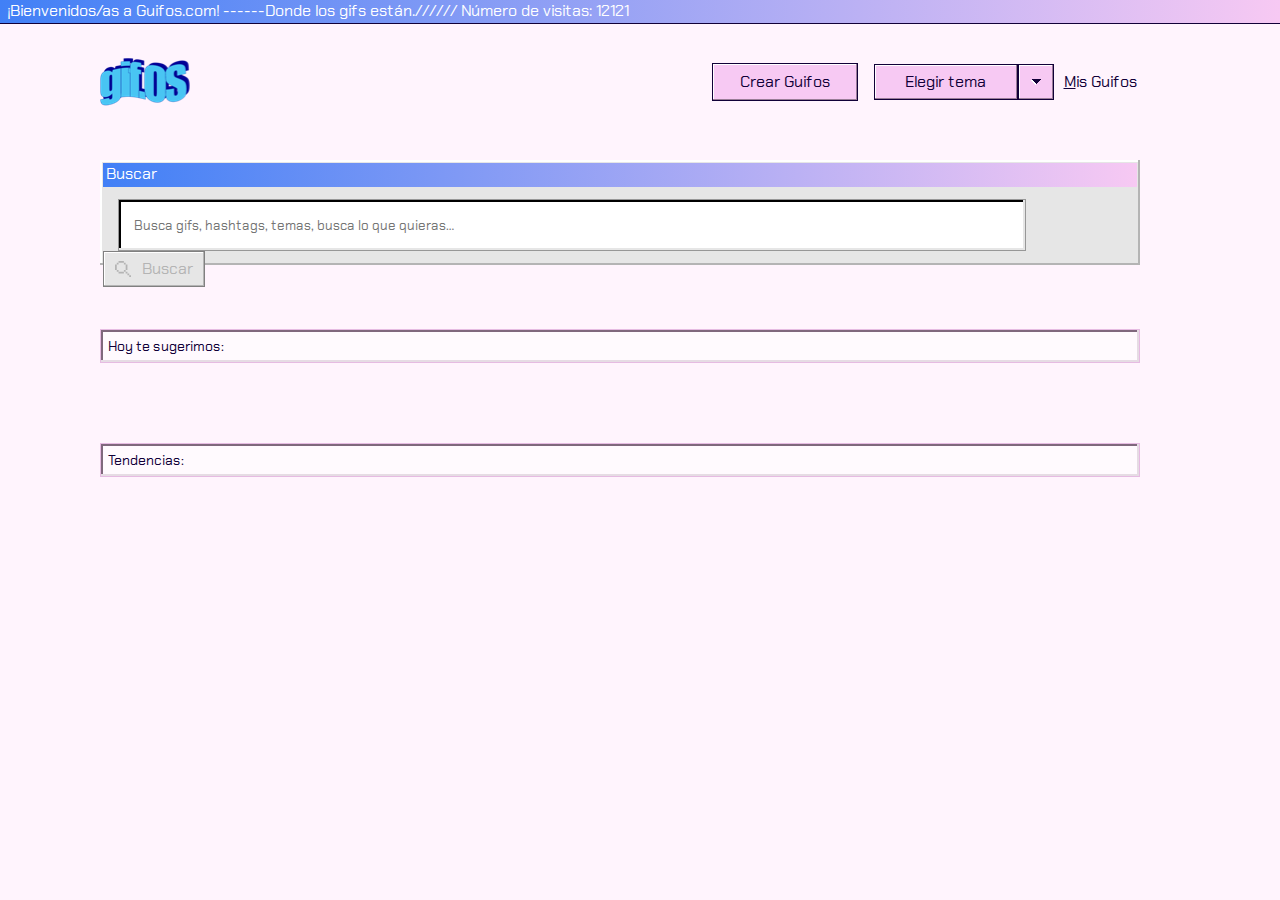
==== commit 4918c3de: "Dark mode changes" ====
--- a/index.html
+++ b/index.html
@@ -13,12 +13,12 @@
     <main>
         <header>
             <p>¡Bienvenidos/as a Guifos.com! ------Donde los gifs están.////// Número de visitas: <span
-                    id="visitCounter">1</span></p>
+                    id="visitCounter">12121</span></p>
         </header>
 
         <section class="topbar">
-            <img id="logo" src="/assets/gifOF_logo.png" alt="GuifOs logo">
-            <span class="botones"><a href="/captura.html" class="crear" >Crear Guifos</a>
+            <img id="logo" src="assets/gifOF_logo.png" alt="GuifOs logo">
+            <span class="botones"><a href="captura.html" class="crear" >Crear Guifos</a>
                 <div class="tema"><button class="elegir" onclick="showmenu();">Elegir tema</button><button class="dropdown" onclick="showmenu();"><img
                             src="assets/dropdown.svg" alt="dropdown button"></button>
                             <div class="options" id="coloroptions">
--- a/styles/main.css
+++ b/styles/main.css
@@ -143,6 +143,14 @@
     width: 76px;
     left: 0px;
     text-decoration: none;
+}
+
+.misGuifos:hover {
+    border: 1px solid #110038;
+}
+
+.misGuifos:active {
+    color: #110038;
 }
 
 .searchbar {
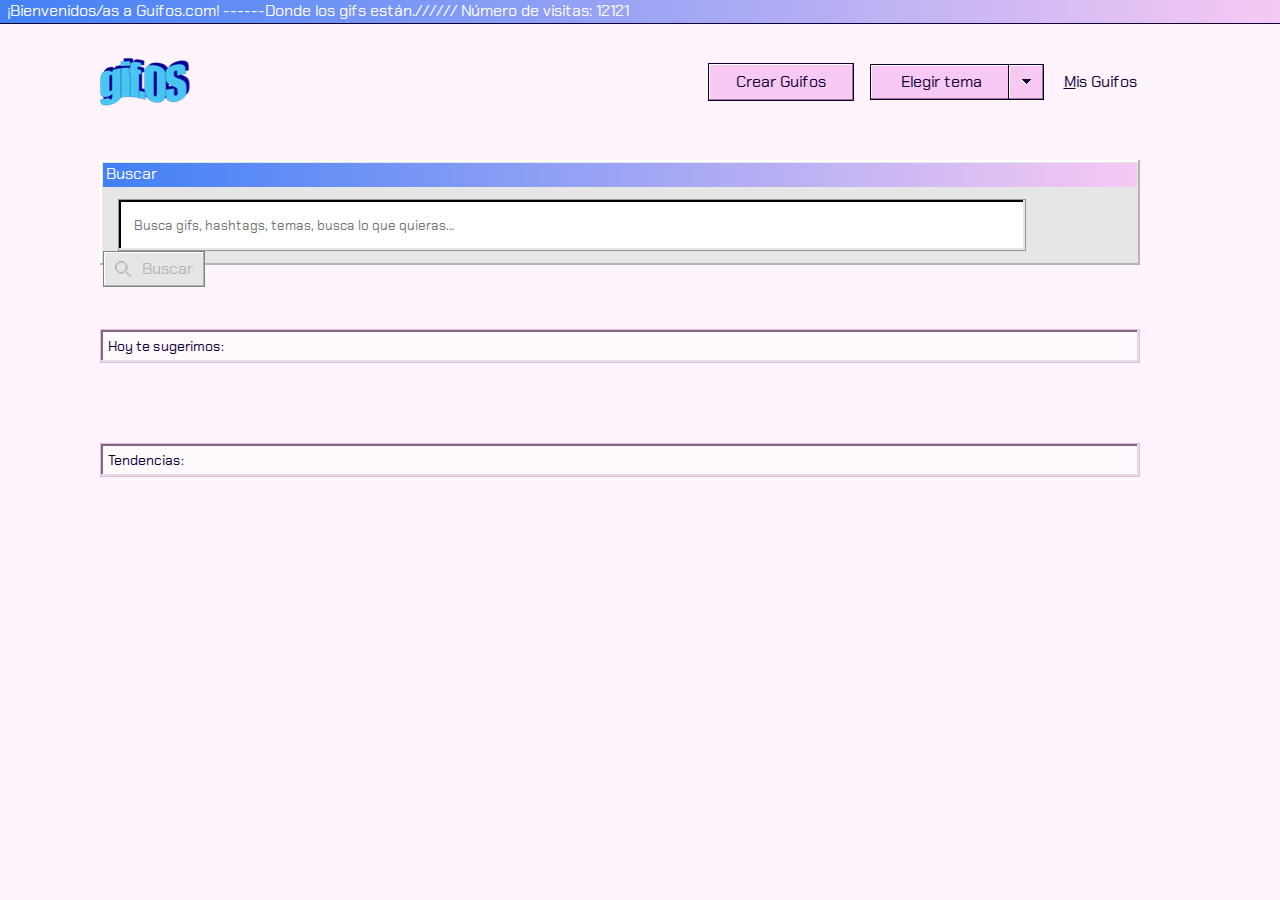
==== commit 53965e30: "Final changes" ====
--- a/index.html
+++ b/index.html
@@ -6,6 +6,7 @@
     <meta name="viewport" content="width=device-width, initial-scale=1.0">
     <title>Página principal</title>
     <link id="styles" rel="stylesheet" href="styles/main.css">
+    <script src="script/script.Js" async></script>
     <link href="https://fonts.googleapis.com/css?family=Chakra+Petch&display=swap" rel="stylesheet">
 </head>
 
@@ -19,21 +20,20 @@
         <section class="topbar">
             <img id="logo" src="assets/gifOF_logo.png" alt="GuifOs logo">
             <span class="botones"><a href="captura.html" class="crear" >Crear Guifos</a>
-                <div class="tema"><button class="elegir" onclick="showmenu();">Elegir tema</button><button class="dropdown" onclick="showmenu();"><img
+                <span class="tema"><button class="elegir" onclick="showmenu();">Elegir tema</button>
+                    <button class="dropdown" onclick="showmenu();"><img
                             src="assets/dropdown.svg" alt="dropdown button"></button>
-                            <div class="options" id="coloroptions">
+                            <span class="options" id="coloroptions">
                                 <button id="sailorday" onclick="lightMode();">Sailor Day</button>
                                 <button id="sailornight" onclick="darkMode();">Sailor Night</button>
-                            </div>
-                            </div>
+                            </span>
+                        </span>
                 <a href="captura.html" class="misGuifos"><u>M</u>is Guifos</a></span>
         </section>
         <section class="searchbar" id="mysearch">
             <div class="barTitle">Buscar</div>
-            <input id="userSearch" onfocus="changebutton();" onfocusout="changeback();"
-            placeholder="Busca gifs, hashtags, temas, busca lo que quieras…"></input>
-            <button class="buscar" id="btn-search" onclick="valueSearch();"
-            onmouseover="changebutton();"><span class="buttonDiv">
+            <input id="userSearch" placeholder="Busca gifs, hashtags, temas, busca lo que quieras…">
+            <button class="buscar" id="btn-search" onclick="valueSearch();"><span class="buttonDiv">
                 <img id="lupa" src="assets/lupa_inactive.svg" alt="Lupa inactiva">
                     <span class="find" id="findtext">Buscar</span></span></button>
             <div class="extendedSearchBar" id="extend">
@@ -43,7 +43,7 @@
             </div>
         </section>
 
-        <section class="sugerencias">
+        <section class="sugerencias" id="suggestedpics">
             <div>
                 <p class="hoysugerimos">Hoy te sugerimos:</p>
             </div>
@@ -52,6 +52,11 @@
         </section>
 
         <section class="tendencias">
+            <div class="suggestiontags" id="suggestedtags">
+                <p>#Un ejemplo</p>
+                <p>#Un ejemplo más largo</p>
+                <p>#tags relacionados</p>
+             </div>
             <div>
                 <p class="tendenciasdehoy" id="tendenciastitle">Tendencias:</p>
             </div>
@@ -71,8 +76,9 @@
 
 
     </main>
+
+
 </body>
 
-<script src="script/script.Js"></script>
 
-</html>
+</html>--- a/styles/main.css
+++ b/styles/main.css
@@ -111,6 +111,8 @@
 }
 
 .dropdown {
+    position: relative;
+    left: -10px;
     width: 36px;
 }
 
@@ -160,6 +162,10 @@
     height: 99px;
     margin-left: 100px;
     margin-right: 140px;
+}
+
+.titlePlaceholder {
+    margin: 0px;
 }
 
 .barTitle {
@@ -853,6 +859,23 @@
         }
         
 
+        #time2 {
+            margin-left: 20px;
+            display: flex;
+            align-items: center;
+            justify-content: center;
+            background: #FFFFFF;
+        border: 1px solid #979797;
+        box-shadow: inset -2px -2px 0 0 #E6E6E6, inset 2px 2px 0 0 #000000;
+        width: 124px;
+        height: 36px;
+        margin-left: 11px;
+        margin-top: 0px;
+        margin-bottom: 0px;
+        margin-right: 24px;
+        color: black;
+        }
+        
         
         .fwdButton {
             display: flex;
@@ -896,6 +919,25 @@
           background-size: 24.00px 24.00px;
           }
         
+          .suggestiontags {
+            display: none;
+            position: relative;
+        }
+        
+        .suggestiontags p {
+            background: #4180F6;
+        border: 1px solid #4C2F99;
+        box-shadow: inset -2px -2px 0 0 #284F99, inset 2px 2px 0 0 #FFFFFF;
+        margin-right: 30px;
+        height: 34px;
+        padding-right: 10px;
+        padding-left: 10px;
+        display: flex;
+        justify-content: center;
+        align-items: center;
+        margin-bottom: 50px;
+        }
+
         .rptuploadbuttons {
             display: flex;
         align-items: center;
